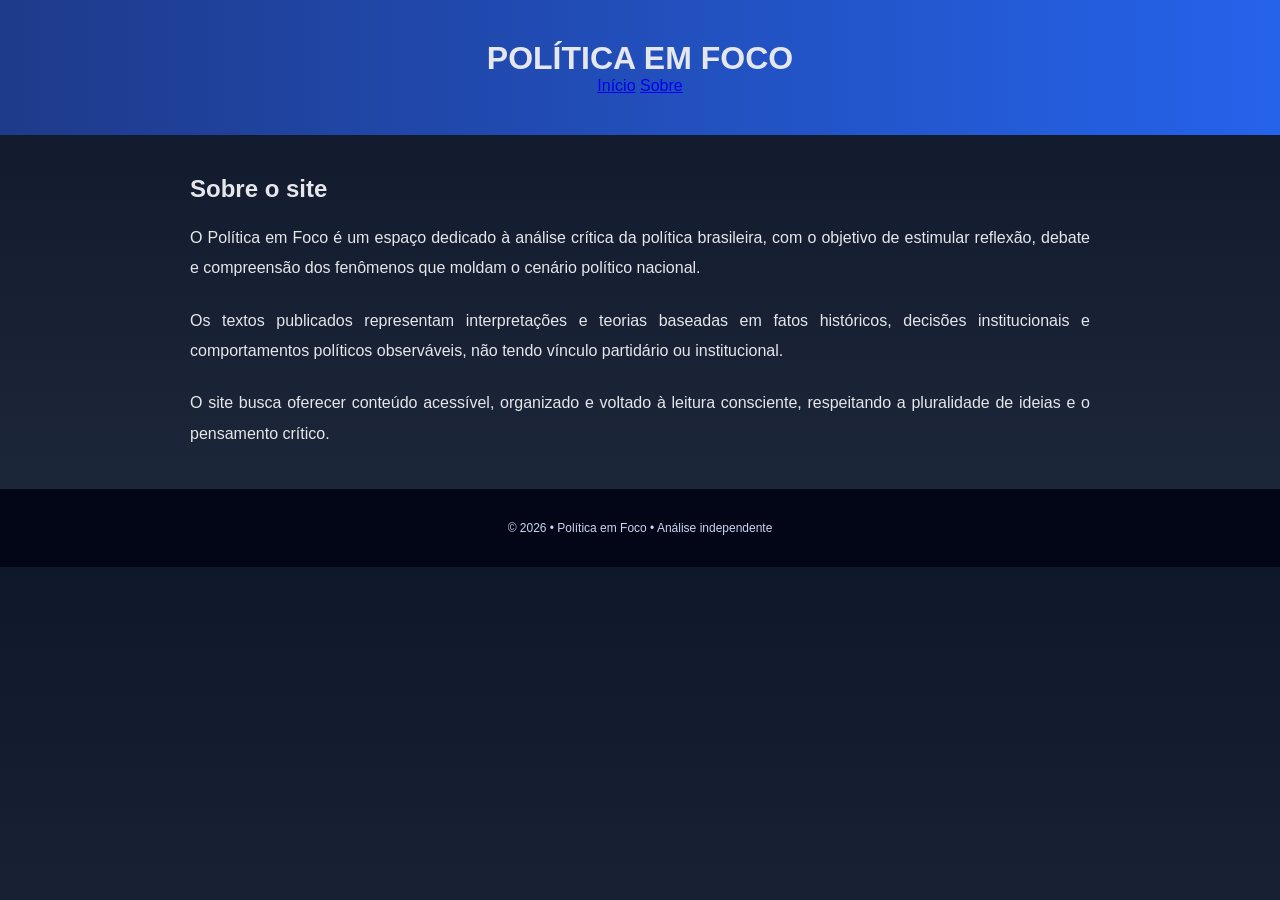
==== sobre.html @ bd2275d5 "Create sobre.html" ====
<!DOCTYPE html>
<html lang="pt-BR">
<head>
  <meta charset="UTF-8">
  <meta name="viewport" content="width=device-width, initial-scale=1.0">
  <title>Sobre • Política em Foco</title>
  <link rel="stylesheet" href="style.css">
</head>
<body>

<header class="header">
  <div class="header-container">
    <h1 class="logo">POLÍTICA EM FOCO</h1>
    <nav class="menu">
      <a href="index.html">Início</a>
      <a href="sobre.html" class="ativo">Sobre</a>
    </nav>
  </div>
</header>

<main class="container">
  <article class="noticia">
    <h2 class="titulo-noticia">Sobre o site</h2>

    <p>
      O Política em Foco é um espaço dedicado à análise crítica da política brasileira,
      com o objetivo de estimular reflexão, debate e compreensão dos fenômenos que moldam
      o cenário político nacional.
    </p>

    <p>
      Os textos publicados representam interpretações e teorias baseadas em fatos
      históricos, decisões institucionais e comportamentos políticos observáveis,
      não tendo vínculo partidário ou institucional.
    </p>

    <p>
      O site busca oferecer conteúdo acessível, organizado e voltado à leitura consciente,
      respeitando a pluralidade de ideias e o pensamento crítico.
    </p>
  </article>
</main>

<footer class="footer">
  <p>© 2026 • Política em Foco • Análise independente</p>
</footer>

</body>
</html>
---- style.css ----
body {
  margin: 0;
  font-family: "Segoe UI", Arial, sans-serif;
  background: linear-gradient(180deg, #0f172a, #1e293b);
  color: #e5e7eb;
}

header {
  padding: 40px 20px;
  text-align: center;
  background: linear-gradient(90deg, #1e3a8a, #2563eb);
}

header h1 {
  margin: 0;
  font-size: 32px;
}

header p {
  margin-top: 10px;
  font-size: 15px;
  opacity: 0.95;
}

main {
  max-width: 900px;
  margin: 40px auto;
  padding: 0 25px;
}

main p {
  text-align: justify;
  line-height: 1.9;
  font-size: 16px;
  margin-bottom: 22px;
}

footer {
  text-align: center;
  padding: 20px;
  font-size: 12px;
  color: #cbd5f5;
  background-color: #020617;
}
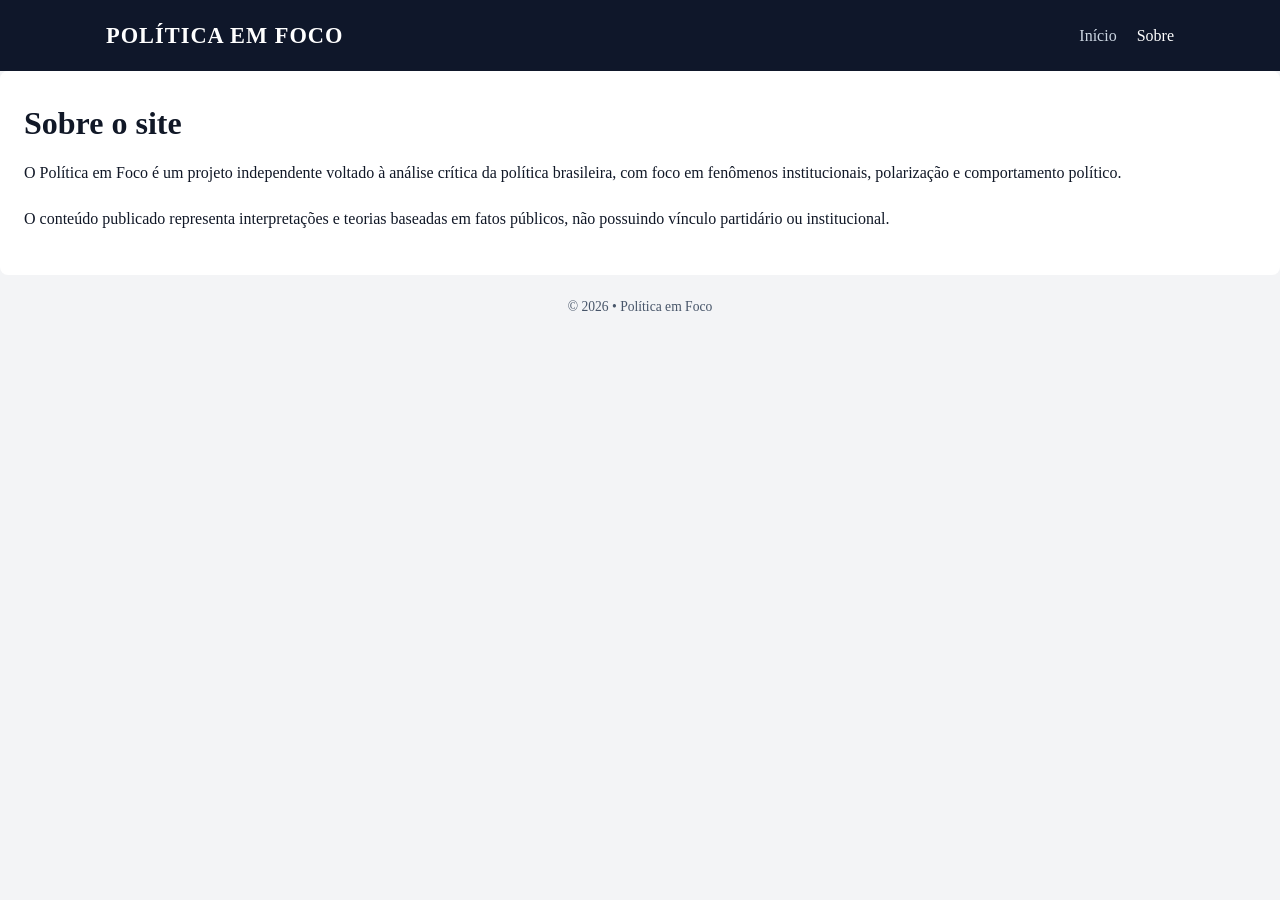
==== commit 4045e22b: "Update sobre.html" ====
--- a/sobre.html
+++ b/sobre.html
@@ -18,31 +18,26 @@
   </div>
 </header>
 
-<main class="container">
-  <article class="noticia">
-    <h2 class="titulo-noticia">Sobre o site</h2>
+<main class="layout">
+  <section class="principal">
+    <article class="noticia">
+      <h2 class="titulo-noticia">Sobre o site</h2>
 
-    <p>
-      O Política em Foco é um espaço dedicado à análise crítica da política brasileira,
-      com o objetivo de estimular reflexão, debate e compreensão dos fenômenos que moldam
-      o cenário político nacional.
-    </p>
+      <p>
+        O Política em Foco é um projeto independente voltado à análise crítica da política
+        brasileira, com foco em fenômenos institucionais, polarização e comportamento político.
+      </p>
 
-    <p>
-      Os textos publicados representam interpretações e teorias baseadas em fatos
-      históricos, decisões institucionais e comportamentos políticos observáveis,
-      não tendo vínculo partidário ou institucional.
-    </p>
-
-    <p>
-      O site busca oferecer conteúdo acessível, organizado e voltado à leitura consciente,
-      respeitando a pluralidade de ideias e o pensamento crítico.
-    </p>
-  </article>
+      <p>
+        O conteúdo publicado representa interpretações e teorias baseadas em fatos públicos,
+        não possuindo vínculo partidário ou institucional.
+      </p>
+    </article>
+  </section>
 </main>
 
 <footer class="footer">
-  <p>© 2026 • Política em Foco • Análise independente</p>
+  <p>© 2026 • Política em Foco</p>
 </footer>
 
 </body>
--- a/style.css
+++ b/style.css
@@ -1,44 +1,97 @@
-body {
+* {
   margin: 0;
-  font-family: "Segoe UI", Arial, sans-serif;
-  background: linear-gradient(180deg, #0f172a, #1e293b);
-  color: #e5e7eb;
+  padding: 0;
+  box-sizing: border-box;
 }
 
-header {
-  padding: 40px 20px;
-  text-align: center;
-  background: linear-gradient(90deg, #1e3a8a, #2563eb);
+body {
+  font-family: Georgia, "Times New Roman", serif;
+  background-color: #f3f4f6;
+  color: #111827;
+  line-height: 1.75;
 }
 
-header h1 {
-  margin: 0;
-  font-size: 32px;
+/* HEADER */
+.header {
+  background-color: #0f172a;
+  color: #ffffff;
 }
 
-header p {
-  margin-top: 10px;
-  font-size: 15px;
-  opacity: 0.95;
+.header-container {
+  max-width: 1100px;
+  margin: auto;
+  padding: 16px;
+  display: flex;
+  justify-content: space-between;
+  align-items: center;
 }
 
-main {
-  max-width: 900px;
-  margin: 40px auto;
-  padding: 0 25px;
+.logo {
+  font-size: 1.2rem;
+  letter-spacing: 1px;
 }
 
-main p {
-  text-align: justify;
-  line-height: 1.9;
-  font-size: 16px;
-  margin-bottom: 22px;
+.menu a {
+  color: #cbd5e1;
+  text-decoration: none;
+  margin-left: 16px;
+  font-size: 0.9rem;
 }
 
-footer {
+.menu a.ativo,
+.menu a:hover {
+  color: #ffffff;
+}
+
+/* CONTAINER */
+.container {
+  max-width: 900px;
+  margin: auto;
+  padding: 16px;
+}
+
+/* NOTÍCIA */
+.noticia {
+  background-color: #ffffff;
+  padding: 24px;
+  border-radius: 8px;
+}
+
+.titulo-noticia {
+  font-size: 1.6rem;
+  margin-bottom: 8px;
+}
+
+.linha-fina {
+  color: #6b7280;
+  margin-bottom: 20px;
+  font-size: 0.95rem;
+}
+
+.noticia p {
+  margin-bottom: 18px;
+  text-align: justify;
+}
+
+/* FOOTER */
+.footer {
   text-align: center;
   padding: 20px;
-  font-size: 12px;
-  color: #cbd5f5;
-  background-color: #020617;
+  font-size: 0.85rem;
+  color: #475569;
 }
+
+/* RESPONSIVO DESKTOP */
+@media (min-width: 768px) {
+  .titulo-noticia {
+    font-size: 2rem;
+  }
+
+  .logo {
+    font-size: 1.4rem;
+  }
+
+  .menu a {
+    font-size: 1rem;
+  }
+}
